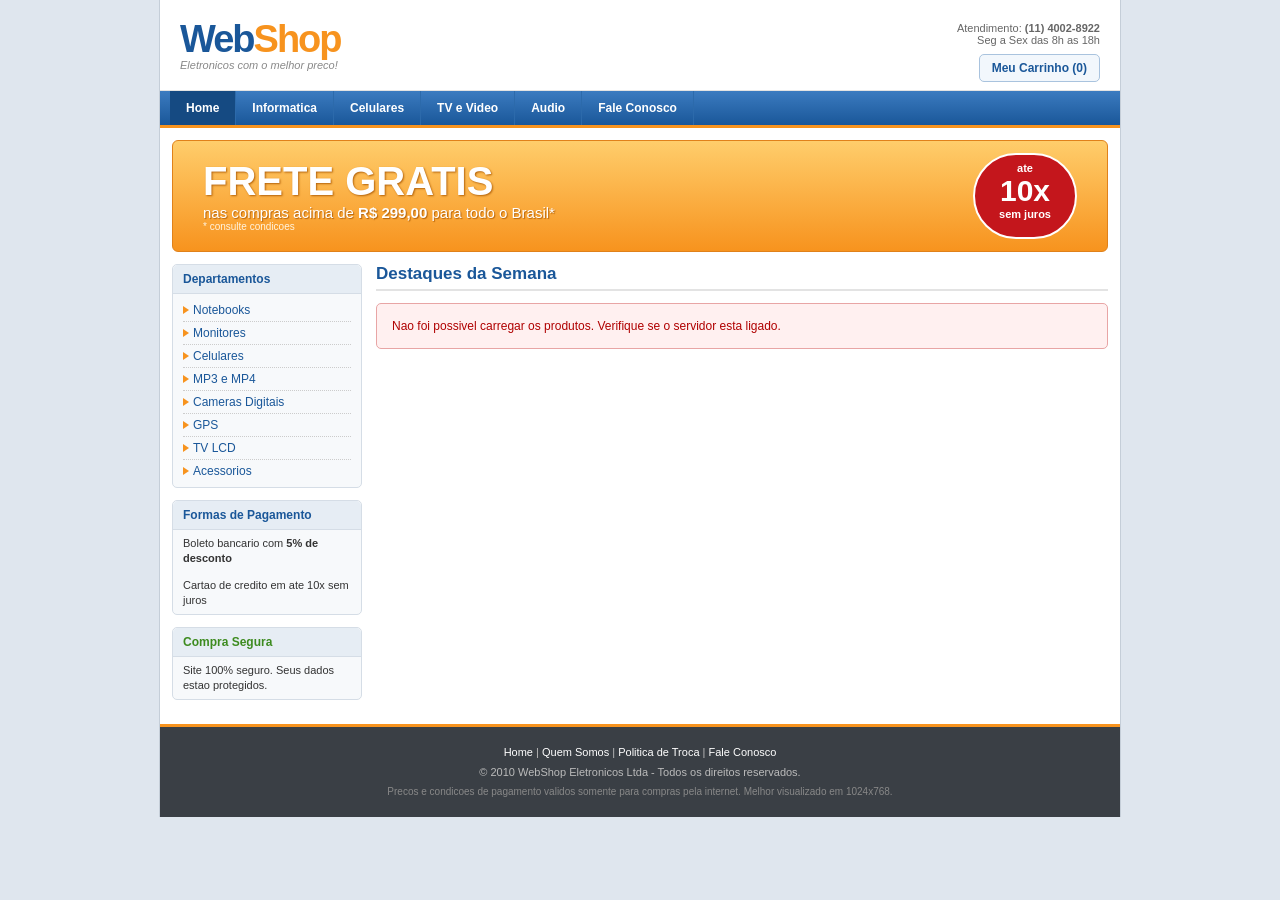
==== frontend/index.html @ e563a4d3 "Primeira versao da loja WebShop Site em HTML, CSS e JavaScript com lista de produtos, carrinho e fin" ====
<!DOCTYPE html PUBLIC "-//W3C//DTD XHTML 1.0 Transitional//EN" "http://www.w3.org/TR/xhtml1/DTD/xhtml1-transitional.dtd">
<html xmlns="http://www.w3.org/1999/xhtml">
<head>
<meta http-equiv="Content-Type" content="text/html; charset=utf-8" />
<title>WebShop Eletronicos - Os melhores precos da internet!</title>
<meta name="keywords" content="eletronicos, notebook, celular, tv lcd, mp4, camera digital, gps, loja virtual" />
<meta name="description" content="WebShop Eletronicos - loja virtual de eletronicos com os melhores precos" />
<link href="css/estilo.css" rel="stylesheet" type="text/css" />
<script type="text/javascript" src="js/script.js"></script>
</head>

<body onload="carregarProdutos(); atualizarContador();">

<div id="geral">

	<!-- TOPO -->
	<div id="topo">
		<div id="logo">
			<a href="index.html"><span class="logo1">Web</span><span class="logo2">Shop</span></a>
			<div class="slogan">Eletronicos com o melhor preco!</div>
		</div>
		<div id="topo-direita">
			<div class="atendimento">Atendimento: <b>(11) 4002-8922</b><br />Seg a Sex das 8h as 18h</div>
			<a href="carrinho.html" id="link-carrinho">Meu Carrinho (<span id="contador">0</span>)</a>
		</div>
		<div class="clear"></div>
	</div>

	<!-- MENU -->
	<div id="menu">
		<ul>
			<li><a href="index.html" class="ativo">Home</a></li>
			<li><a href="#" onclick="alert('Em breve!'); return false;">Informatica</a></li>
			<li><a href="#" onclick="alert('Em breve!'); return false;">Celulares</a></li>
			<li><a href="#" onclick="alert('Em breve!'); return false;">TV e Video</a></li>
			<li><a href="#" onclick="alert('Em breve!'); return false;">Audio</a></li>
			<li><a href="#" onclick="alert('Em breve!'); return false;">Fale Conosco</a></li>
		</ul>
		<div class="clear"></div>
	</div>

	<!-- BANNER -->
	<div id="banner">
		<div class="banner-texto">
			<h1>FRETE GRATIS</h1>
			<p>nas compras acima de <b>R$ 299,00</b> para todo o Brasil*</p>
			<small>* consulte condicoes</small>
		</div>
		<div class="banner-parcela">
			ate<br /><span>10x</span><br />sem juros
		</div>
		<div class="clear"></div>
	</div>

	<div id="conteudo">

		<!-- COLUNA ESQUERDA -->
		<div id="lateral">
			<div class="caixa">
				<h3>Departamentos</h3>
				<ul>
					<li><a href="#">Notebooks</a></li>
					<li><a href="#">Monitores</a></li>
					<li><a href="#">Celulares</a></li>
					<li><a href="#">MP3 e MP4</a></li>
					<li><a href="#">Cameras Digitais</a></li>
					<li><a href="#">GPS</a></li>
					<li><a href="#">TV LCD</a></li>
					<li><a href="#">Acessorios</a></li>
				</ul>
			</div>

			<div class="caixa">
				<h3>Formas de Pagamento</h3>
				<p>Boleto bancario com <b>5% de desconto</b></p>
				<p>Cartao de credito em ate 10x sem juros</p>
			</div>

			<div class="caixa seguro">
				<h3>Compra Segura</h3>
				<p>Site 100% seguro. Seus dados estao protegidos.</p>
			</div>
		</div>

		<!-- PRODUTOS -->
		<div id="principal">
			<h2 class="titulo">Destaques da Semana</h2>

			<div id="lista-produtos">
				<p class="carregando">Carregando produtos...</p>
			</div>
			<div class="clear"></div>
		</div>

		<div class="clear"></div>
	</div>

	<!-- RODAPE -->
	<div id="rodape">
		<p>
			<a href="index.html">Home</a> |
			<a href="#">Quem Somos</a> |
			<a href="#">Politica de Troca</a> |
			<a href="#">Fale Conosco</a>
		</p>
		<p>&copy; 2010 WebShop Eletronicos Ltda - Todos os direitos reservados.</p>
		<p class="pequeno">Precos e condicoes de pagamento validos somente para compras pela internet. Melhor visualizado em 1024x768.</p>
	</div>

</div>

</body>
</html>
---- frontend/css/estilo.css ----
/* WebShop Eletronicos - folha de estilo */

* {
	margin: 0;
	padding: 0;
}

body {
	background: #dfe6ee;
	font-family: Verdana, Arial, Helvetica, sans-serif;
	font-size: 12px;
	color: #333333;
}

a {
	color: #1a5799;
	text-decoration: none;
}

a:hover {
	text-decoration: underline;
}

img {
	border: 0;
}

.clear {
	clear: both;
}

#geral {
	width: 960px;
	margin: 0 auto;
	background: #ffffff;
	border-left: 1px solid #c5ced8;
	border-right: 1px solid #c5ced8;
}

/* ---------- TOPO ---------- */

#topo {
	height: 90px;
	padding: 0 20px;
	background: #ffffff;
	border-bottom: 1px solid #e3e3e3;
}

#logo {
	float: left;
	padding-top: 18px;
}

#logo a {
	font-family: Arial, Helvetica, sans-serif;
	font-size: 38px;
	font-weight: bold;
	letter-spacing: -2px;
	text-decoration: none;
}

.logo1 {
	color: #1a5799;
}

.logo2 {
	color: #f7931e;
}

.slogan {
	font-size: 11px;
	color: #888888;
	font-style: italic;
	margin-top: -2px;
}

#topo-direita {
	float: right;
	padding-top: 22px;
	text-align: right;
}

.atendimento {
	font-size: 11px;
	color: #666666;
	margin-bottom: 8px;
}

#link-carrinho {
	display: inline-block;
	padding: 6px 12px 6px 12px;
	background: #f2f7fc;
	border: 1px solid #a9c3de;
	-moz-border-radius: 5px;
	-webkit-border-radius: 5px;
	border-radius: 5px;
	font-weight: bold;
	color: #1a5799;
}

#link-carrinho:hover {
	background: #e2eefa;
	text-decoration: none;
}

/* ---------- MENU ---------- */

#menu {
	background: #1a5799;
	background: -moz-linear-gradient(top, #3b7bc0 0%, #1a5799 100%);
	background: -webkit-gradient(linear, left top, left bottom, from(#3b7bc0), to(#1a5799));
	background: linear-gradient(to bottom, #3b7bc0 0%, #1a5799 100%);
	border-bottom: 3px solid #f7931e;
	height: 34px;
}

#menu ul {
	list-style: none;
	padding-left: 10px;
}

#menu li {
	float: left;
}

#menu li a {
	display: block;
	padding: 0 16px;
	line-height: 34px;
	color: #ffffff;
	font-weight: bold;
	font-size: 12px;
	border-right: 1px solid #2c6aab;
	text-decoration: none;
}

#menu li a:hover, #menu li a.ativo {
	background: #154a82;
}

/* ---------- BANNER ---------- */

#banner {
	margin: 12px 12px 0 12px;
	height: 110px;
	background: #fdb84f;
	background: -moz-linear-gradient(top, #ffcd6b 0%, #f7931e 100%);
	background: -webkit-gradient(linear, left top, left bottom, from(#ffcd6b), to(#f7931e));
	background: linear-gradient(to bottom, #ffcd6b 0%, #f7931e 100%);
	border: 1px solid #e0811a;
	-moz-border-radius: 6px;
	-webkit-border-radius: 6px;
	border-radius: 6px;
	color: #ffffff;
}

.banner-texto {
	float: left;
	padding: 18px 0 0 30px;
}

.banner-texto h1 {
	font-family: Arial, Helvetica, sans-serif;
	font-size: 40px;
	text-shadow: 1px 1px 2px #b5640c;
}

.banner-texto p {
	font-size: 15px;
	text-shadow: 1px 1px 1px #b5640c;
}

.banner-texto small {
	font-size: 10px;
	color: #fff4e0;
}

.banner-parcela {
	float: right;
	margin: 12px 30px 0 0;
	width: 100px;
	height: 76px;
	padding-top: 6px;
	background: #c4161c;
	border: 2px solid #ffffff;
	-moz-border-radius: 50px;
	-webkit-border-radius: 50px;
	border-radius: 50px;
	text-align: center;
	font-size: 11px;
	font-weight: bold;
	line-height: 14px;
}

.banner-parcela span {
	font-size: 30px;
	line-height: 32px;
}

/* ---------- CONTEUDO ---------- */

#conteudo {
	padding: 12px;
}

#lateral {
	float: left;
	width: 190px;
}

.caixa {
	border: 1px solid #d5dde6;
	margin-bottom: 12px;
	background: #f7f9fb;
	-moz-border-radius: 5px;
	-webkit-border-radius: 5px;
	border-radius: 5px;
}

.caixa h3 {
	background: #e6edf4;
	border-bottom: 1px solid #d5dde6;
	padding: 7px 10px;
	font-size: 12px;
	color: #1a5799;
	-moz-border-radius: 5px 5px 0 0;
	-webkit-border-top-left-radius: 5px;
	-webkit-border-top-right-radius: 5px;
	border-radius: 5px 5px 0 0;
}

.caixa ul {
	list-style: none;
	padding: 5px 10px;
}

.caixa li {
	padding: 4px 0 4px 10px;
	border-bottom: 1px dotted #cccccc;
	background: url(../imagens/seta.svg) no-repeat left center;
}

.caixa li:last-child {
	border-bottom: 0;
}

.caixa p {
	padding: 6px 10px;
	font-size: 11px;
	line-height: 15px;
}

.seguro h3 {
	color: #3d8b1f;
}

#principal {
	float: right;
	width: 732px;
}

h2.titulo {
	font-family: Arial, Helvetica, sans-serif;
	font-size: 17px;
	color: #1a5799;
	border-bottom: 2px solid #e3e3e3;
	padding-bottom: 5px;
	margin-bottom: 12px;
}

.carregando {
	padding: 30px;
	text-align: center;
	color: #999999;
}

.erro {
	padding: 15px;
	background: #fff0f0;
	border: 1px solid #e8a5a5;
	color: #b00000;
	-moz-border-radius: 5px;
	-webkit-border-radius: 5px;
	border-radius: 5px;
}

/* ---------- PRODUTOS ---------- */

.produto {
	float: left;
	position: relative;
	width: 220px;
	height: 290px;
	margin: 0 12px 12px 0;
	padding: 10px 0 0 0;
	border: 1px solid #dddddd;
	text-align: center;
	background: #ffffff;
}

.produto:hover {
	border: 1px solid #a9c3de;
	-moz-box-shadow: 0 0 6px #c9d9ea;
	-webkit-box-shadow: 0 0 6px #c9d9ea;
	box-shadow: 0 0 6px #c9d9ea;
}

.selo {
	position: absolute;
	top: 6px;
	left: 6px;
	background: #c4161c;
	color: #ffffff;
	font-size: 10px;
	font-weight: bold;
	padding: 2px 6px;
	-moz-border-radius: 3px;
	-webkit-border-radius: 3px;
	border-radius: 3px;
}

.produto .foto {
	height: 125px;
}

.produto .nome {
	height: 32px;
	padding: 0 10px;
	font-weight: bold;
	color: #1a5799;
	font-size: 12px;
	margin-top: 4px;
}

.preco-antigo {
	color: #999999;
	text-decoration: line-through;
	font-size: 11px;
	margin-top: 4px;
}

.preco {
	color: #c4161c;
	font-size: 18px;
	font-weight: bold;
	font-family: Arial, Helvetica, sans-serif;
}

.parcela {
	color: #666666;
	font-size: 11px;
	margin-bottom: 8px;
}

/* ---------- BOTOES ---------- */

.botao {
	padding: 6px 14px;
	font-family: Verdana, Arial, sans-serif;
	font-size: 12px;
	font-weight: bold;
	color: #ffffff;
	cursor: pointer;
	-moz-border-radius: 6px;
	-webkit-border-radius: 6px;
	border-radius: 6px;
}

.botao-laranja {
	background: #f7931e;
	background: -moz-linear-gradient(top, #fbb450 0%, #f7931e 100%);
	background: -webkit-gradient(linear, left top, left bottom, from(#fbb450), to(#f7931e));
	background: linear-gradient(to bottom, #fbb450 0%, #f7931e 100%);
	border: 1px solid #d97c0f;
	text-shadow: 0 -1px 0 #c76f0a;
}

.botao-laranja:hover {
	background: #f08a10;
	background: -moz-linear-gradient(top, #f7a535 0%, #ea8409 100%);
	background: -webkit-gradient(linear, left top, left bottom, from(#f7a535), to(#ea8409));
	background: linear-gradient(to bottom, #f7a535 0%, #ea8409 100%);
}

.botao-verde {
	background: #4ea52c;
	background: -moz-linear-gradient(top, #6cc644 0%, #3d8b1f 100%);
	background: -webkit-gradient(linear, left top, left bottom, from(#6cc644), to(#3d8b1f));
	background: linear-gradient(to bottom, #6cc644 0%, #3d8b1f 100%);
	border: 1px solid #357a1a;
	text-shadow: 0 -1px 0 #2d6b14;
	font-size: 14px;
	padding: 8px 20px;
}

.botao-verde:hover {
	background: #3d8b1f;
}

.botao-cinza {
	background: #aaaaaa;
	background: -moz-linear-gradient(top, #cccccc 0%, #999999 100%);
	background: -webkit-gradient(linear, left top, left bottom, from(#cccccc), to(#999999));
	background: linear-gradient(to bottom, #cccccc 0%, #999999 100%);
	border: 1px solid #888888;
}

.botao-cinza[disabled] {
	cursor: default;
	opacity: 0.7;
}

.botao-qtd {
	width: 22px;
	height: 22px;
	background: #eeeeee;
	border: 1px solid #bbbbbb;
	-moz-border-radius: 11px;
	-webkit-border-radius: 11px;
	border-radius: 11px;
	font-weight: bold;
	cursor: pointer;
	color: #555555;
}

.botao-qtd:hover {
	background: #dddddd;
}

/* ---------- CARRINHO ---------- */

.tabela-carrinho {
	border: 1px solid #d5dde6;
	border-collapse: collapse;
}

.tabela-carrinho th {
	background: #e6edf4;
	color: #1a5799;
	padding: 8px;
	text-align: left;
	border-bottom: 1px solid #d5dde6;
	font-size: 12px;
}

.tabela-carrinho td {
	padding: 8px;
	border-bottom: 1px solid #eeeeee;
	vertical-align: middle;
}

.tabela-carrinho .linha-par td {
	background: #fafbfc;
}

a.remover {
	color: #c4161c;
	font-size: 11px;
}

.totais {
	float: right;
	width: 280px;
	margin: 12px 0 20px 0;
	padding: 10px 15px;
	background: #fffbe6;
	border: 1px solid #f0dc8c;
	text-align: right;
	-moz-border-radius: 5px;
	-webkit-border-radius: 5px;
	border-radius: 5px;
}

.totais p {
	padding: 2px 0;
}

.totais .total {
	font-size: 18px;
	font-weight: bold;
	color: #c4161c;
	font-family: Arial, Helvetica, sans-serif;
	border-top: 1px solid #f0dc8c;
	padding-top: 6px;
	margin-top: 4px;
}

.frete-gratis {
	color: #3d8b1f;
	font-weight: bold;
}

.carrinho-vazio {
	padding: 40px;
	text-align: center;
	font-size: 14px;
	color: #777777;
}

.carrinho-vazio p {
	margin-bottom: 15px;
}

.form-tabela {
	margin-bottom: 20px;
}

.form-tabela td.label {
	text-align: right;
	font-weight: bold;
	width: 130px;
	color: #555555;
}

.form-tabela input[type=text], .form-tabela select {
	padding: 4px;
	border: 1px solid #bbbbbb;
	font-family: Verdana, Arial, sans-serif;
	font-size: 12px;
	-moz-border-radius: 3px;
	-webkit-border-radius: 3px;
	border-radius: 3px;
}

.form-tabela input[type=text]:focus {
	border: 1px solid #3b7bc0;
	background: #fffff0;
}

.dica {
	color: #999999;
	font-size: 10px;
}

#mensagem-pedido {
	margin: 10px 0 20px 0;
	padding: 20px 25px;
	background: #effbe9;
	border: 1px solid #9fd38a;
	-moz-border-radius: 6px;
	-webkit-border-radius: 6px;
	border-radius: 6px;
	line-height: 22px;
}

#mensagem-pedido h3 {
	color: #3d8b1f;
	font-size: 18px;
	margin-bottom: 8px;
}

/* ---------- RODAPE ---------- */

#rodape {
	background: #3a3f45;
	color: #bbbbbb;
	text-align: center;
	padding: 15px;
	font-size: 11px;
	line-height: 20px;
	border-top: 3px solid #f7931e;
}

#rodape a {
	color: #ffffff;
}

#rodape .pequeno {
	font-size: 10px;
	color: #888888;
}
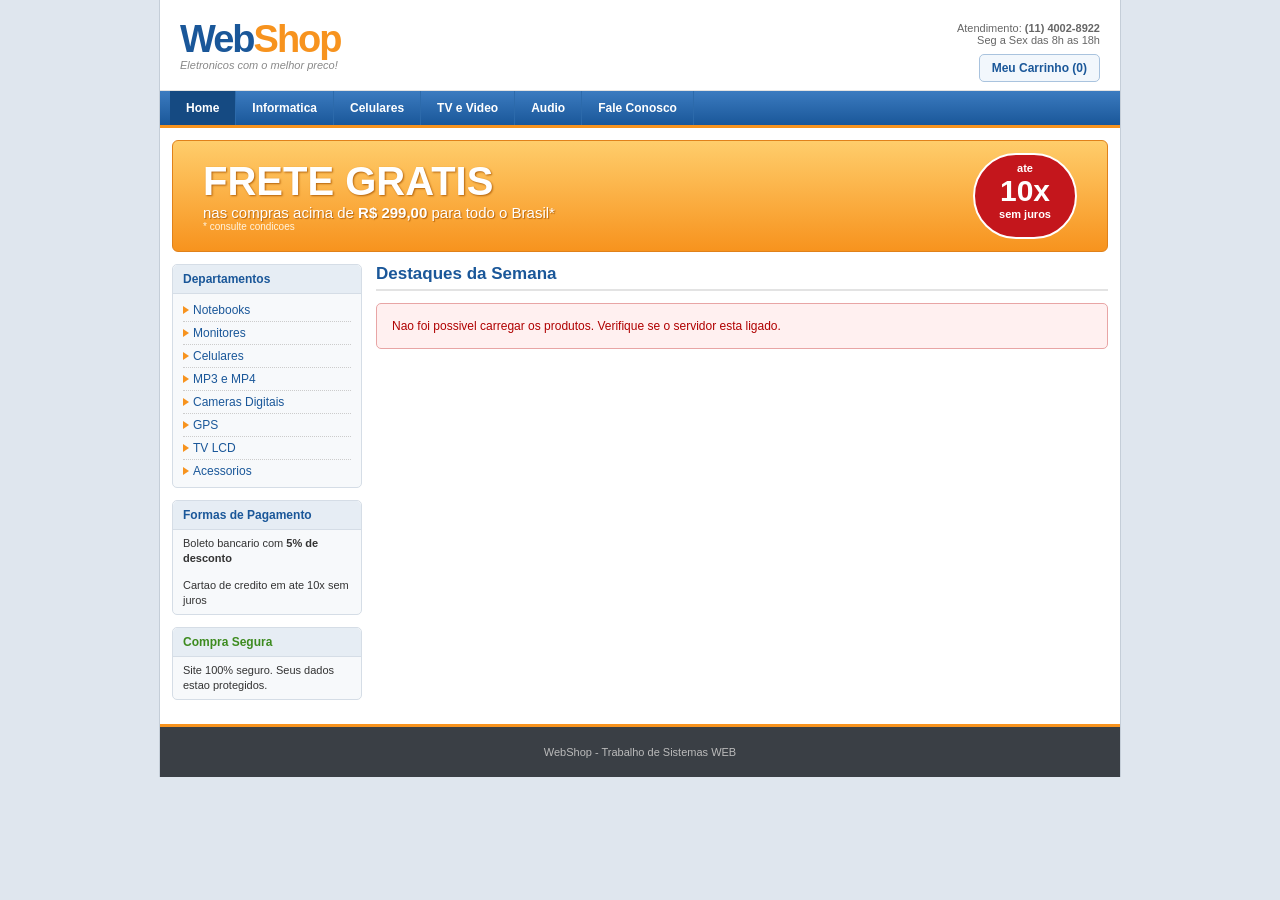
==== commit f0c62e7f: "Rodape mais simples" ====
--- a/frontend/index.html
+++ b/frontend/index.html
@@ -97,14 +97,7 @@
 
 	<!-- RODAPE -->
 	<div id="rodape">
-		<p>
-			<a href="index.html">Home</a> |
-			<a href="#">Quem Somos</a> |
-			<a href="#">Politica de Troca</a> |
-			<a href="#">Fale Conosco</a>
-		</p>
-		<p>&copy; 2010 WebShop Eletronicos Ltda - Todos os direitos reservados.</p>
-		<p class="pequeno">Precos e condicoes de pagamento validos somente para compras pela internet. Melhor visualizado em 1024x768.</p>
+		<p>WebShop - Trabalho de Sistemas WEB</p>
 	</div>
 
 </div>
